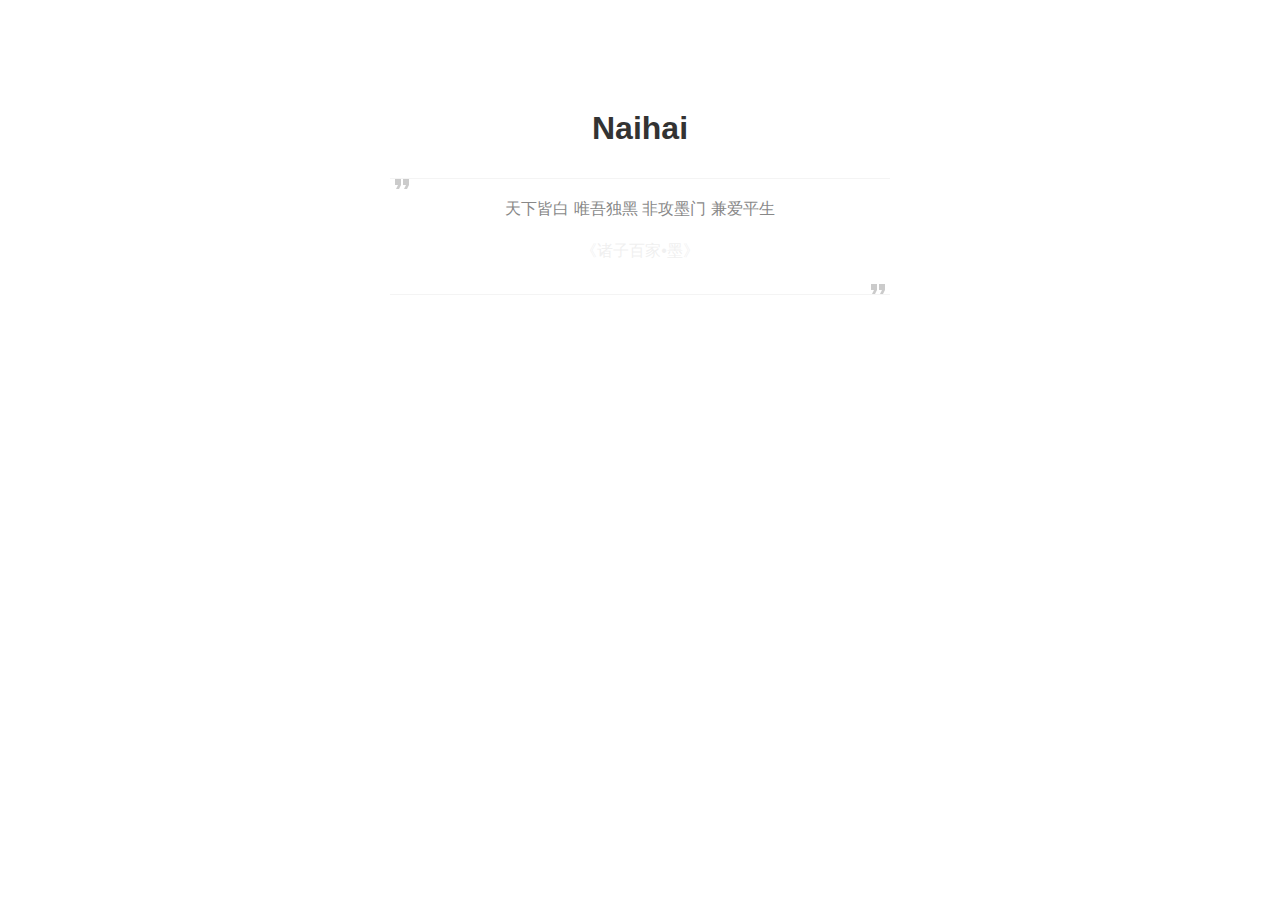
==== index.html @ 769620a4 "homepage fo naihai" ====
<!doctype html>
<html>
<head>
    <meta charset="utf-8"/>
    <meta http-equiv="X-UA-Compatible" content="IE=edge">
    <meta name="viewport" content="width=device-width, initial-scale=1, maximum-scale=1">
    <title>Home of Naihai</title>
    <link rel="stylesheet" type="text/css" href="assets/css/main.css"/>
</head>

<body>
<div class="vi">
    <div class="sidebar">
        <div class="header">
            <h1>Naihai</h1>
            <div class="quote">
                <p class="quote-text animate-init">天下皆白 唯吾独黑 非攻墨门 兼爱平生 </p>
                <p class="quote-author animate-init">《诸子百家•墨》</p>
            </div>
        </div>
        <div class="menu">
            <a href="https://github.com/naihaishy" class="animate-init">GitHub</a>
            <a href="http://blog.zhfsky.com" class="animate-init">Blog</a>
            <a href="http://study.zhfsky.com" class="animate-init">Study</a>
            <a href="http://weibo.com/naihaisky" class="animate-init">WeiBo</a>
            <p>
                <a href="http://zhfsky.com" class="animate-init">
                    Keeping Studying
                </a>
            </p>
        </div>
        <div class="location">
            <i class="location-icon"></i>
            <span class="location-text animate-init">WuHan - China</span>
			<p><i class="location-icon"></i><span class="location-text animate-init">HuaZhong University of Science and Technology</span></p>
        </div>
        <div class="relocating">
            Navigating to: <span class="relocate-location"></span>...
        </div>
    </div>

    <div class="content">
        <span class="close">close</span>
    </div>
</div>
<script type="text/javascript" src="assets/vendors/jquery/index.js"></script>
<script>
    $(document).ready(function () {
        var delay = 1;
        var DELAY_STEP = 200;
        var animationOptions = { opacity: 1, top: 0};

        $('h1').animate(animationOptions).promise()
                .pipe(animateMain)
                .pipe(animateLocationIcon);

        function animateMain() {
            var dfd = $.Deferred();
            var els = $('.animate-init');
            var size = els.size();

            els.each(function (index, el) {
                delay++;
                $(el).delay(index * DELAY_STEP)
                        .animate(animationOptions);
                (size - 1 === index) && dfd.resolve();
            });
            return dfd.promise();
        }

        function animateLocationIcon() {
            $('.location-icon').delay(delay * DELAY_STEP).animate({
                opacity: 1,
                top: 0
            }).promise().done(animationQuote);
        }
		
	 
		

        function animationQuote() {}

        $(document.body).on('keydown', function (event) {
            // Press 'b' key
            if (event.which === 66) {
                $('.relocate-location').text('Bookmark Page');
                $('.relocating').css('opacity', 1);

                window.setTimeout(function () {
                    window.location.href = 'bookmarks.html';
                }, 1000);
            }
        });
    });
</script>
</body>
</html>
---- assets/css/main.css ----
* {
    margin: 0;
    padding: 0;
}

body {
    font: 16px/1.8 "Lato", "Microsoft Jhenghei", "Hiragino Sans GB", "Microsoft YaHei", arial, sans-serif;
    color: #333;
}

::selection {
    background: #222;
    color: white;
}

a {
    color: #333;
}

p {
    margin: 20px 0;
}

ul, ol {
    list-style: none;
}

.vi {
    position: relative;
    margin: 100px auto 0;
    width: 960px;
}

@media (max-width: 767px) {
    .vi {
        margin-top: 50px;
        width: auto;
    }
}

.vi h1 {
    text-align: center;
    position: relative;
    top: -10px;
    opacity: 0;
}

.quote {
    position: relative;
    margin: 40px 0;
    color: #666;
    text-align: center;
}

.quote::before, .quote::after {
    position: absolute;
    content: ' ';
    display: block;
    width: 100%;
    height: 24px;
    opacity: 0.2;

}

.quote::before {
    top: -20px;
    border-top: 1px solid #ccc;
    background: url("[data-uri]") no-repeat 0 -7px;
    background-size: 24px 24px;
}

.quote::after {
    bottom: -20px;
    border-bottom: 1px solid #ccc;
    background: url("[data-uri]") no-repeat 100% 7px;
    background-size: 24px 24px;
}

.quote cite::before {
    content: "-";
    padding: 0 5px;
}

.quote p, .quote div {
    text-align: center
}

.quote-text {

}

.menu {
    margin-top: 40px;
    text-align: center;
    font-size: 14px;
}

.menu a {
    display: inline-block;
    position: relative;
    margin-left: 10px;
    text-decoration: none;
    border-bottom: 1px solid #ccc;
}

.menu a:hover {
    border-bottom: 1px solid #333;
}

.menu a:active {
    top: 1px !important;
}

.menu a:first-child {
    margin-left: 0;
}

.sidebar {
    margin: 0 auto;
    max-width: 500px;
}

@media (max-width: 767px) { 
    .sidebar {
        padding: 0 40px;
    }
}

.location {
    margin-top: 40px;
    text-align: center;
}
.location-icon {
    position: relative;
    top: 10px;
    opacity: 0;
    display: inline-block;
    vertical-align: top;
    width: 16px;
    height: 40px;
    background: url("[data-uri]") no-repeat left center;
    background-size: 16px;
}
.location-text {
    display: inline-block;
    vertical-align: top;
    font-size: 13px;
    line-height: 40px;
}

.email {
    margin-top: 40px;
    text-align: center;
}
.email-icon {
    position: relative;
    top: 10px;
    opacity: 0;
    display: inline-block;
    vertical-align: top;
    width: 16px;
    height: 40px;
    background: url("[data-uri]"); 
	background-size: 16px;
}
　　　　　
.email-text {
    display: inline-block;
    vertical-align: top;
    font-size: 13px;
    line-height: 40px;
}

.relocating {
    opacity: 0;
    color: #ccc;
    font-size: 13px;
    text-align: center;
    transition: all .3s ease;
}

.content {
    display: none;
    position: relative;
    margin-left: 400px;
}

.close {
    position: absolute;
    top: -10px;
    right: 10px;
}

.animate-init {
    position: relative;
    top: -10px;
    opacity: 0;
}

.hidden { display: none; }

.bookmarks ul { padding: 0 15px; }
.bookmarks ul li {
    position: relative;
    margin: 10px 0;
    list-style: none;
}

.bookmarks ul li:before {
    content: "";
    position: absolute;
    width: 6px;
    height: 6px;
    background: #c9ced1;
    border-radius: 50%;
    left: -13px;
    top: 12px;
}
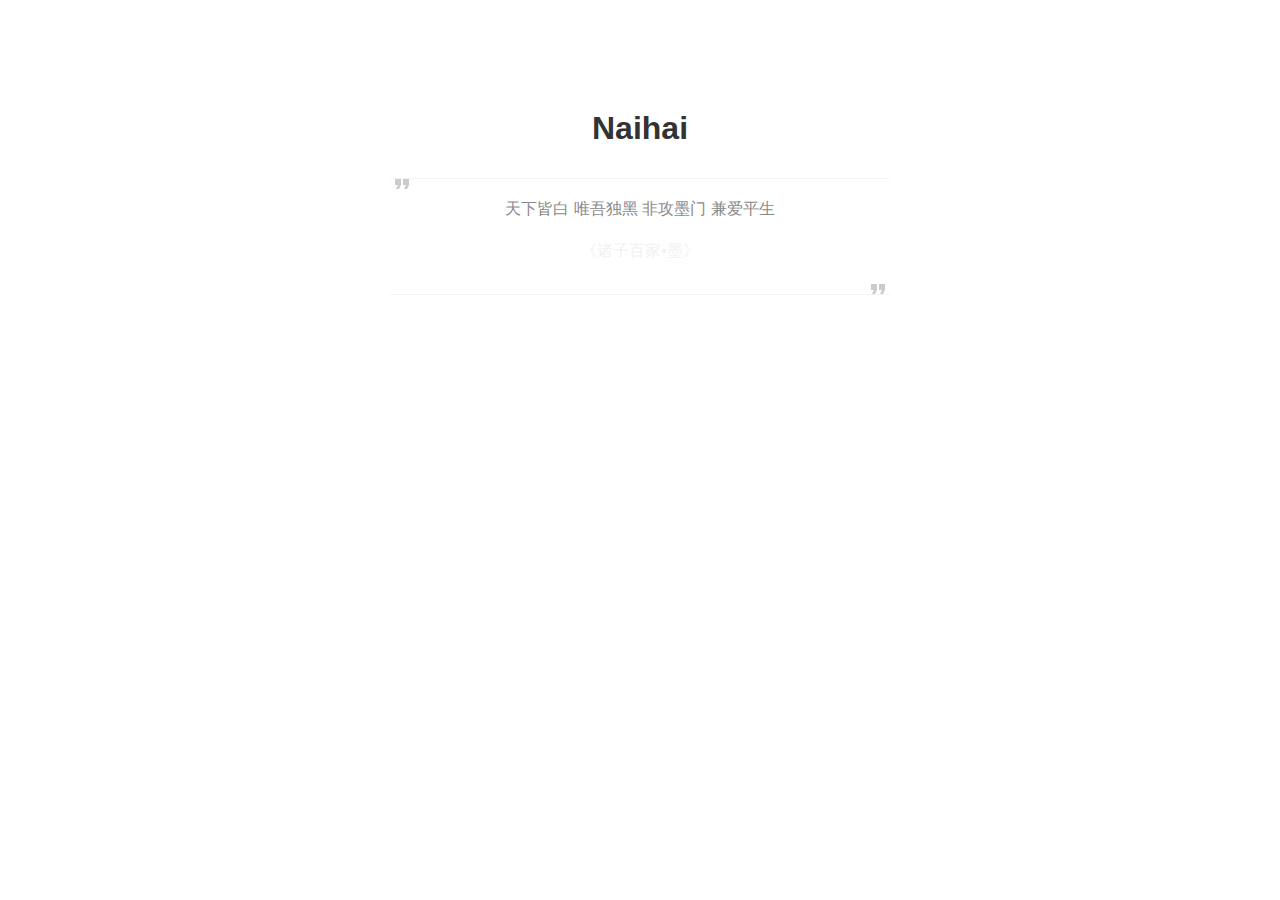
==== commit 8cc07818: "Update index.html" ====
--- a/index.html
+++ b/index.html
@@ -24,7 +24,7 @@
             <a href="http://study.zhfsky.com" class="animate-init">Study</a>
             <a href="http://weibo.com/naihaisky" class="animate-init">WeiBo</a>
             <p>
-                <a href="http://zhfsky.com" class="animate-init">
+                <a href="http://www.zhfsky.com" class="animate-init">
                     Keeping Studying
                 </a>
             </p>
